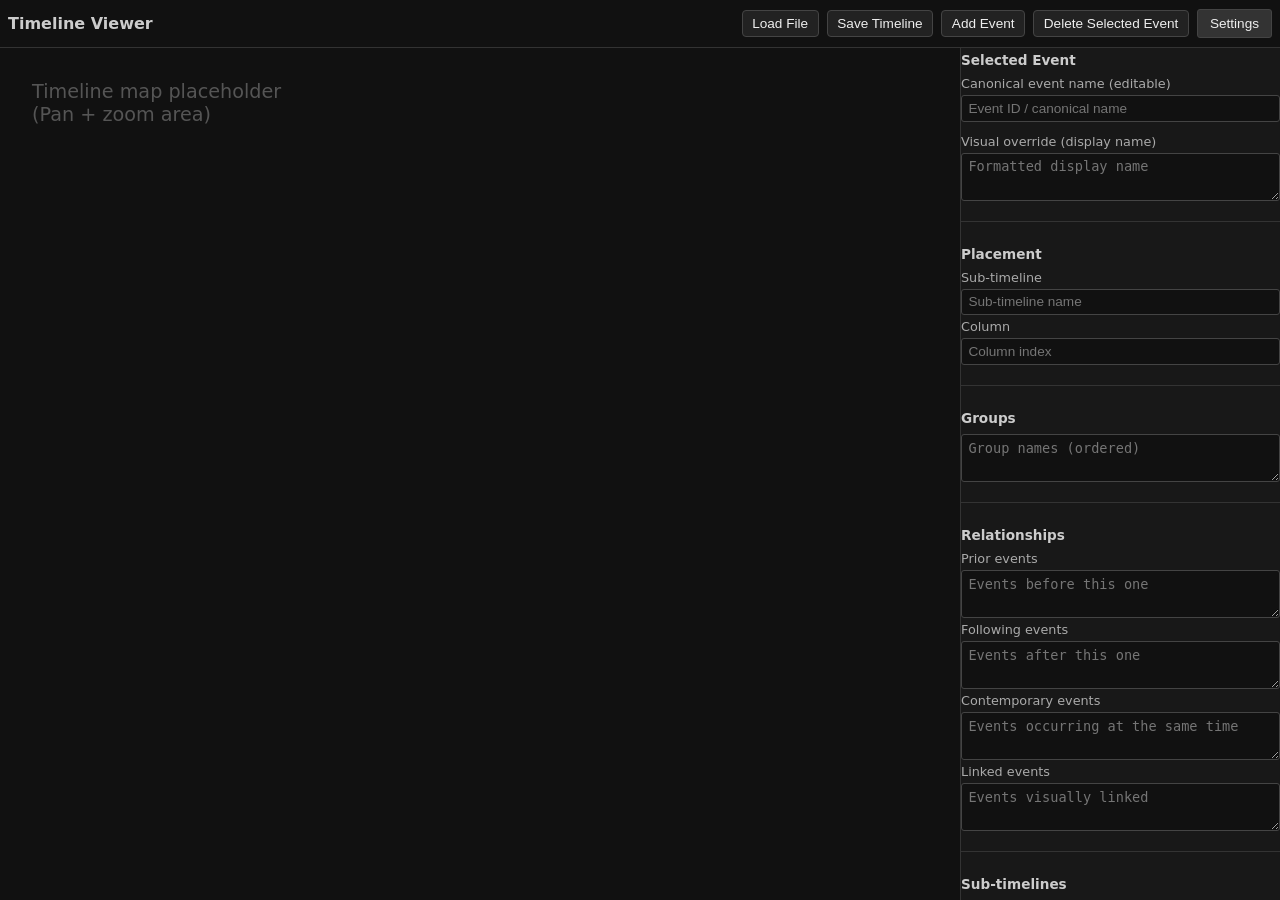
==== index.html @ b58b5a88 "Made top bar buttons scrollable" ====
<!DOCTYPE html>
<html lang="en">
<head>
  <meta charset="UTF-8">
  <title>Timeline Viewer – Minimal DOM Layout</title>
  <meta name="viewport" content="width=device-width, initial-scale=1">

  <style>
    /* ============================================================
       GLOBAL + RESET
       ============================================================ */

    * { box-sizing: border-box; }

    html, body {
      margin: 0;
      padding: 0;
      height: 100%;
      overflow: hidden; /* CRITICAL: body never scrolls */
      background: #111;
      color: #eee;
      font-family: system-ui, sans-serif;
    }

    /* ============================================================
       TOP MENU BAR
       ============================================================ */

    .timeline-top-bar {
      display: flex;
      align-items: center;
      justify-content: space-between;
      height: 48px;
      padding: 0 0.5rem;
      background: #111;
      border-bottom: 1px solid #333;
      color: #eee;
    }

    .timeline-top-bar-button {
      padding: 0.35rem 0.75rem;
      font-size: 0.85rem;
      border-radius: 3px;
      border: 1px solid #444;
      background: #333;
      color: #eee;
      cursor: pointer;
    }

    .timeline-top-bar-button:hover {
      background: #444;
    }
    
    .topbar-left {
      flex: 0 0 auto;
      font-weight: bold;
      padding-right: 0.5rem;
    }
    
    .topbar-scroll-buttons {
      flex: 1 1 auto;
      display: flex;
      overflow-x: auto;
      overflow-y: hidden;
      white-space: nowrap;
      gap: 0.5rem;
      padding: 0 0.5rem;
      scrollbar-width: none; /* Firefox */  
    }
    
    .topbar-scroll-buttons button:first-child {
      margin-left: auto;
    }
    
    .topbar-scroll-buttons::-webkit-scrollbar {
      display: none; /* Chrome/Safari */
    }
    
    .topbar-scroll-buttons button {
      flex: 0 0 auto;
      padding: 0.3rem 0.6rem;
      background: #222;
      border: 1px solid #444;
      color: #eee;
      border-radius: 4px;
    }
    
    .topbar-settings-button {
      flex: 0 0 auto;
      padding: 0.3rem 0.6rem;
      background: #222;
      border: 1px solid #444;
      color: #eee;
      border-radius: 4px;
    }

    /* ============================================================
       MAIN LAYOUT ROOT
       Desktop: timeline left, sidebar right
       Mobile: sidebar top, timeline bottom
       ============================================================ */

    main.timeline-layout-root {
      display: flex;
      flex-direction: row-reverse; /* row | row-reverse */
      height: calc(100vh - 48px); /* full height minus top bar */
      width: 100%;
      overflow: hidden; /* prevent body scroll */
    }

    /* ============================================================
       OVERLAY SIDEBAR (INSTANT SHOW/HIDE)
       ============================================================ */

    /* Sidebar floats above the map on the right */
    .timeline-event-editor-panel {
      position: absolute;
      top: 48px; /* height of top bar */
      right: 0;
      width: 320px;
      height: calc(100vh - 48px);
      background: #181818;
      border-left: 1px solid #333;
      overflow-y: auto;
      overflow-x: hidden;
      transform: translateX(0); /* visible */
      z-index: 10;
    }
    
    /* Hidden state (desktop) */
    body.sidebar-hidden .timeline-event-editor-panel {
      transform: translateX(100%); /* instantly off-screen */
    }
    
    /* Timeline map becomes full-screen behind the sidebar */
    .timeline-visual-viewport {
      position: absolute;
      top: 48px;
      left: 0;
      right: 0;
      bottom: 0;
      overflow: auto;
      z-index: 1;
    }
    
    /* ============================================================
       SIDEBAR LEFT/RIGHT TOGGLE
       ============================================================ */

    body.sidebar-left .timeline-event-editor-panel {
      right: auto;
      left: 0;
      border-left: none;
      border-right: 1px solid #333;
    }

    /* ============================================================
       TIMELINE VIEWPORT
       ============================================================ */

    .timeline-visual-viewport-placeholder {
      position: absolute;
      inset: 0;
      display: flex;
      align-items: center;
      justify-content: center;
      color: #555;
      text-align: center;
      padding: 1rem;
    }

    /* ============================================================
       FORM ELEMENTS
       ============================================================ */

    form.timeline-event-editor-form {
      display: flex;
      flex-direction: column;
      gap: 0.75rem;
    }

    .timeline-field-group {
      display: flex;
      flex-direction: column;
      gap: 0.25rem;
    }

    .timeline-field-label {
      font-size: 0.8rem;
      color: #aaa;
    }

    .timeline-text-input,
    .timeline-select-input,
    .timeline-multiline-input {
      width: 100%;
      padding: 0.3rem 0.4rem;
      font-size: 0.85rem;
      border-radius: 3px;
      border: 1px solid #444;
      background: #111;
      color: #eee;
    }

    .timeline-multiline-input {
      min-height: 3rem;
      resize: vertical;
    }

    .timeline-scroll-list {
      min-height: 5rem;
    }

    .timeline-small-helper-text {
      font-size: 0.7rem;
      color: #777;
    }

    .timeline-section-title {
      font-size: 0.85rem;
      font-weight: 600;
      color: #ccc;
      margin: 0.25rem 0;
    }

    .timeline-horizontal-divider {
      border: none;
      border-top: 1px solid #333;
      margin: 0.5rem 0;
    }

    /* ============================================================
       RESPONSIVE MODE (MOBILE / NARROW)
       Sidebar becomes top panel, fixed height
       Timeline always visible at bottom
       ============================================================ */

    @media (max-width: 900px), (max-aspect-ratio: 3/4) {
    
      /* Sidebar floats above the map, full width */
      .timeline-event-editor-panel {
        top: 48px;
        left: 0;
        right: 0;
        width: 100%;
        height: 45%;
        border-left: none;
        border-bottom: 1px solid #333;
        transform: translateY(0); /* visible */
      }
    
      /* Hidden state (mobile) */
      body.sidebar-hidden .timeline-event-editor-panel {
        transform: translateY(-100%); /* instantly off-screen upward */
      }
    
      /* Timeline map fills the entire screen below the top bar */
      .timeline-visual-viewport {
        top: 48px;
        left: 0;
        right: 0;
        bottom: 0;
      }
    }
    
    /* ============================================================
       SETTINGS PANEL (OVERLAY)
       ============================================================ */

    .settings-panel {
      position: absolute;
      top: 50%;
      left: 50%;
      width: 300px;
      max-width: 90vw;
      background: #222;
      border: 1px solid #333;
      padding: 1rem;
      color: #eee;
      transform: translate(-50%, -50%) scale(0.95);
      opacity: 0;
      pointer-events: none;
      z-index: 20;
    }
    
    /* When open */
    body.settings-open .settings-panel {
      opacity: 1;
      pointer-events: auto;
      transform: translate(-50%, -50%) scale(1);
    }
    
    .settings-title {
      margin-top: 0;
      font-size: 1.1rem;
      color: #ccc;
    }
    
    .settings-label {
      display: block;
      margin: 1rem 0;
      font-size: 0.9rem;
    }
    
    .settings-close-button {
      margin-top: 1rem;
      padding: 0.4rem 0.8rem;
      background: #333;
      border: 1px solid #444;
      color: #eee;
      cursor: pointer;
    }
    
    /* Optional backdrop */
    .settings-backdrop {
      position: absolute;
      inset: 48px 0 0 0;
      background: rgba(0,0,0,0.4);
      opacity: 0;
      pointer-events: none;
      z-index: 15;
    }

    body.settings-open .settings-backdrop {
      opacity: 1;
      pointer-events: auto;
    }

    /* ============================================================
       Scrollbar styling for WebKit browsers
       ============================================================ */
    
    *::-webkit-scrollbar {
      width: 10px;
      height: 10px;
    }
    
    *::-webkit-scrollbar-track {
      background: #111;       /* track background */
    }
    
    *::-webkit-scrollbar-thumb {
      background: #444;       /* draggable part */
      border-radius: 5px;
    }
    
    *::-webkit-scrollbar-thumb:hover {
      background: #666;
    }
    
    /* ============================================================
       Scrollbar styling for Firefox
       ============================================================ */
    
    * {
      scrollbar-width: thin;          /* auto | thin | none */
      scrollbar-color: #444 #111;     /* thumb | track */
    }

  </style>
</head>

<body>

  <!-- ============================================================
       TOP MENU BAR
       ============================================================ -->
  <header class="timeline-top-bar">
  
    <div class="topbar-left">
      <h1 style="margin:0; font-size:1rem; color:#ccc;">Timeline Viewer</h1>
    </div>
    
    <div class="topbar-scroll-buttons">
      <button class="timeline-top-bar-button" id="timeline-button-load-file">Load File</button>
      <button class="timeline-top-bar-button" id="timeline-button-save-file">Save Timeline</button>
      <button class="timeline-top-bar-button" id="timeline-button-add-event">Add Event</button>
      <button class="timeline-top-bar-button" id="timeline-button-delete-selected-event">Delete Selected Event</button>
    </div>
    
    <button class="timeline-top-bar-button" id="timeline-button-open-settings">Settings</button>
    
  </header>

  <!-- ============================================================
       MAIN LAYOUT ROOT
       ============================================================ -->
  <main class="timeline-layout-root">

    <!-- ============================================================
         SIDEBAR PANEL (RIGHT SIDE BY DEFAULT)
         ============================================================ -->
    <section class="timeline-event-editor-panel">

      <form class="timeline-event-editor-form" autocomplete="off">

        <!-- Selected Event -->
        <div class="timeline-field-group">
          <div class="timeline-section-title">Selected Event</div>

          <label class="timeline-field-label" for="timeline-selected-event-name-input">
            Canonical event name (editable)
          </label>
          <input id="timeline-selected-event-name-input"
                 class="timeline-text-input"
                 type="text"
                 placeholder="Event ID / canonical name">
        </div>

        <div class="timeline-field-group">
          <label class="timeline-field-label" for="timeline-selected-event-visual-override-input">
            Visual override (display name)
          </label>
          <textarea id="timeline-selected-event-visual-override-input"
                    class="timeline-multiline-input"
                    placeholder="Formatted display name"></textarea>
        </div>

        <hr class="timeline-horizontal-divider">

        <!-- Placement -->
        <div class="timeline-field-group">
          <div class="timeline-section-title">Placement</div>

          <label class="timeline-field-label" for="timeline-selected-event-sub-timeline-input">
            Sub-timeline
          </label>
          <input id="timeline-selected-event-sub-timeline-input"
                 class="timeline-text-input"
                 type="text"
                 placeholder="Sub-timeline name">

          <label class="timeline-field-label" for="timeline-selected-event-column-input">
            Column
          </label>
          <input id="timeline-selected-event-column-input"
                 class="timeline-text-input"
                 type="text"
                 placeholder="Column index">
        </div>

        <hr class="timeline-horizontal-divider">

        <!-- Groups -->
        <div class="timeline-field-group">
          <div class="timeline-section-title">Groups</div>
          <textarea id="timeline-selected-event-groups-input"
                    class="timeline-multiline-input"
                    placeholder="Group names (ordered)"></textarea>
        </div>

        <hr class="timeline-horizontal-divider">

        <!-- Relationships -->
        <div class="timeline-field-group">
          <div class="timeline-section-title">Relationships</div>

          <label class="timeline-field-label">Prior events</label>
          <textarea class="timeline-multiline-input"
                    placeholder="Events before this one"></textarea>

          <label class="timeline-field-label">Following events</label>
          <textarea class="timeline-multiline-input"
                    placeholder="Events after this one"></textarea>

          <label class="timeline-field-label">Contemporary events</label>
          <textarea class="timeline-multiline-input"
                    placeholder="Events occurring at the same time"></textarea>

          <label class="timeline-field-label">Linked events</label>
          <textarea class="timeline-multiline-input"
                    placeholder="Events visually linked"></textarea>
        </div>

        <hr class="timeline-horizontal-divider">

        <!-- Sub-timeline list -->
        <div class="timeline-field-group">
          <div class="timeline-section-title">Sub-timelines</div>
          <select class="timeline-select-input timeline-scroll-list" size="6">
            <option value="__all__">All sub-timelines</option>
            <option>Example Sub-timeline 1</option>
            <option>Example Sub-timeline 2</option>
          </select>
        </div>

        <hr class="timeline-horizontal-divider">

        <!-- Event list -->
        <div class="timeline-field-group">
          <div class="timeline-section-title">Events</div>
          <select class="timeline-select-input timeline-scroll-list" size="10">
            <option>Example Event 1</option>
            <option>Example Event 2</option>
            <option>Example Event 3</option>
          </select>
        </div>

      </form>
    </section>

    <!-- ============================================================
         TIMELINE VIEWPORT
         ============================================================ -->
    
    <section class="timeline-visual-viewport">
      <div id="timeline-panzoom-container" style="position: absolute; transform-origin: 0 0;">
        <div style="color:#555; padding:2rem; font-size:1.2rem;">
          Timeline map placeholder<br>
          (Pan + zoom area)
        </div>
      </div>
    </section>

  </main>
  
  <!-- ============================================================
     SETTINGS PANEL (OVERLAY)
     ============================================================ -->
  <div id="settings-panel" class="settings-panel">
    <h2 class="settings-title">Settings</h2>

    <label class="settings-label">
      <input type="checkbox" id="setting-sidebar-left">
      Sidebar on left side
    </label>

    <button id="settings-close-button" class="settings-close-button">
      Close Settings
    </button>
  </div>
  
  <div id="settings-backdrop" class="settings-backdrop"></div>
  
  <script> // UI Controls
    document.addEventListener("DOMContentLoaded", () => {
    
      // Buttons
      const settingsButton = document.getElementById("timeline-button-open-settings");
      const settingsPanel = document.getElementById("settings-panel");
      const settingsBackdrop = document.getElementById("settings-backdrop");
      const settingsClose = document.getElementById("settings-close-button");
      
      const sidebarLeftCheckbox = document.getElementById("setting-sidebar-left");
      
      // === SETTINGS PANEL OPEN/CLOSE ===
      
      settingsButton.addEventListener("click", () => {
        document.body.classList.add("settings-open");
      });
      
      settingsClose.addEventListener("click", () => {
        document.body.classList.remove("settings-open");
      });
      
      settingsBackdrop.addEventListener("click", () => {
        document.body.classList.remove("settings-open");
      });
      
      // === SIDEBAR LEFT/RIGHT SETTING ===
      
      sidebarLeftCheckbox.addEventListener("change", () => {
        if (sidebarLeftCheckbox.checked) {
          document.body.classList.add("sidebar-left");
        } else {
          document.body.classList.remove("sidebar-left");
        }
      });
      
      // === SIDEBAR SHOW/HIDE ===
      // You will later call these from your timeline logic:
      window.showSidebar = () => document.body.classList.remove("sidebar-hidden");
      window.hideSidebar = () => document.body.classList.add("sidebar-hidden");

    });
    
    // Make top bar scroll horizontally
    const scrollArea = document.querySelector('.topbar-scroll-buttons');
    
    scrollArea.addEventListener('wheel', (e) => {
      if (e.deltaY !== 0) {
        e.preventDefault();
        scrollArea.scrollLeft += e.deltaY;
      }
    }, { passive: false });
  </script>
  
  <script> // Pan and Zoom
  document.addEventListener("DOMContentLoaded", () => {

    const viewport = document.querySelector(".timeline-visual-viewport");
    const content = document.getElementById("timeline-panzoom-container");
  
    // Current transform state
    let scale = 1;
    let originX = 0;
    let originY = 0;
  
    // Drag state
    let isDragging = false;
    let lastX = 0;
    let lastY = 0;
  
    // Apply transform
    function updateTransform() {
      content.style.transform =
        `translate(${originX}px, ${originY}px) scale(${scale})`;
    }
  
    // === DESKTOP DRAG PAN ===
    viewport.addEventListener("mousedown", (e) => {
      isDragging = true;
      lastX = e.clientX;
      lastY = e.clientY;
    });
  
    window.addEventListener("mousemove", (e) => {
      if (!isDragging) return;
      const dx = e.clientX - lastX;
      const dy = e.clientY - lastY;
      originX += dx;
      originY += dy;
      lastX = e.clientX;
      lastY = e.clientY;
      updateTransform();
    });
  
    window.addEventListener("mouseup", () => {
      isDragging = false;
    });
  
    // === DESKTOP WHEEL ZOOM ===
    viewport.addEventListener("wheel", (e) => {
      e.preventDefault();
  
      const zoomFactor = 1.1;
      const mouseX = e.clientX - viewport.getBoundingClientRect().left;
      const mouseY = e.clientY - viewport.getBoundingClientRect().top;
  
      const oldScale = scale;
      scale *= e.deltaY < 0 ? zoomFactor : 1 / zoomFactor;
  
      // Keep zoom centered on cursor
      originX = mouseX - (mouseX - originX) * (scale / oldScale);
      originY = mouseY - (mouseY - originY) * (scale / oldScale);
  
      updateTransform();
    }, { passive: false });
  
    // === MOBILE TOUCH PAN + PINCH ZOOM ===
    let touchMode = false;
    let lastTouchDist = 0;
  
    function getTouchDist(touches) {
      const dx = touches[0].clientX - touches[1].clientX;
      const dy = touches[0].clientY - touches[1].clientY;
      return Math.sqrt(dx*dx + dy*dy);
    }
  
    viewport.addEventListener("touchstart", (e) => {
      if (e.touches.length === 1) {
        // Single finger drag
        touchMode = "drag";
        lastX = e.touches[0].clientX;
        lastY = e.touches[0].clientY;
      } else if (e.touches.length === 2) {
        // Pinch zoom
        touchMode = "pinch";
        lastTouchDist = getTouchDist(e.touches);
      }
    });
  
    viewport.addEventListener("touchmove", (e) => {
      e.preventDefault();
  
      if (touchMode === "drag" && e.touches.length === 1) {
        const dx = e.touches[0].clientX - lastX;
        const dy = e.touches[0].clientY - lastY;
        originX += dx;
        originY += dy;
        lastX = e.touches[0].clientX;
        lastY = e.touches[0].clientY;
        updateTransform();
      }
  
      if (touchMode === "pinch" && e.touches.length === 2) {
        const newDist = getTouchDist(e.touches);
        const zoomFactor = newDist / lastTouchDist;
        lastTouchDist = newDist;
  
        const oldScale = scale;
        scale *= zoomFactor;
  
        // Zoom around midpoint
        const rect = viewport.getBoundingClientRect();
        const midX = (e.touches[0].clientX + e.touches[1].clientX) / 2 - rect.left;
        const midY = (e.touches[0].clientY + e.touches[1].clientY) / 2 - rect.top;
  
        originX = midX - (midX - originX) * (scale / oldScale);
        originY = midY - (midY - originY) * (scale / oldScale);
  
        updateTransform();
      }
    }, { passive: false });
  
    viewport.addEventListener("touchend", () => {
      touchMode = false;
    });
  
  });
</script>


</body>
</html>
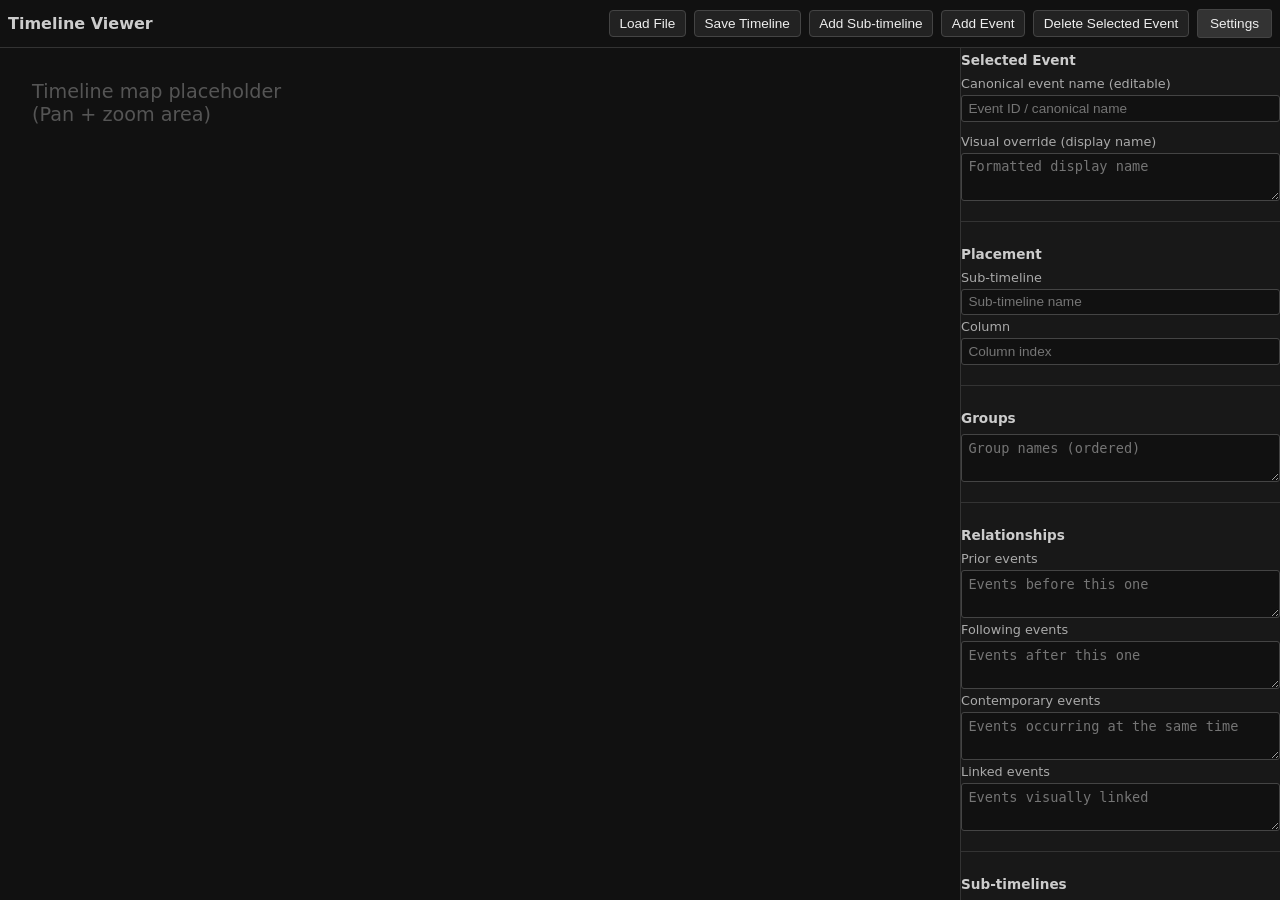
==== commit e11e506e: "Added multiple features - Saving and loading files - adding subtimelines - renaming subtimelines" ====
--- a/index.html
+++ b/index.html
@@ -374,6 +374,8 @@
     <div class="topbar-scroll-buttons">
       <button class="timeline-top-bar-button" id="timeline-button-load-file">Load File</button>
       <button class="timeline-top-bar-button" id="timeline-button-save-file">Save Timeline</button>
+      <button id="timeline-button-add-subtimeline" class="timeline-top-bar-button">Add Sub-timeline
+      </button>
       <button class="timeline-top-bar-button" id="timeline-button-add-event">Add Event</button>
       <button class="timeline-top-bar-button" id="timeline-button-delete-selected-event">Delete Selected Event</button>
     </div>
@@ -477,11 +479,12 @@
         <!-- Sub-timeline list -->
         <div class="timeline-field-group">
           <div class="timeline-section-title">Sub-timelines</div>
-          <select class="timeline-select-input timeline-scroll-list" size="6">
+          <select id="subtimeline-select" class="timeline-select-input timeline-scroll-list" size="6">
             <option value="__all__">All sub-timelines</option>
             <option>Example Sub-timeline 1</option>
             <option>Example Sub-timeline 2</option>
           </select>
+          <input id="subtimeline-rename-input" class="timeline-select-input" style="display:none;">
         </div>
 
         <hr class="timeline-horizontal-divider">
@@ -710,6 +713,219 @@
   });
 </script>
 
+  <script> // Timeine Logic
+    
+    // Saving and loading the json
+    
+    let timelineData = null;
+    
+    document.getElementById("timeline-button-load-file").addEventListener("click", handleLoadTimeline);
+
+    document.getElementById("timeline-button-save-file").addEventListener("click", handleSaveTimeline);
+    
+    function handleLoadTimeline() {
+      const input = document.createElement("input");
+      input.type = "file";
+      input.accept = ".json,application/json";
+      
+      input.onchange = async (event) => {
+        const file = event.target.files[0];
+        if (!file) return;
+        
+        const text = await file.text();
+        
+        try {
+          timelineData = JSON.parse(text);
+          populateSubtimelineList();
+          
+          console.log("Loaded timeline:", timelineData);
+          
+          // renderTimeline(timelineData);
+        } catch (err) {
+          alert("Invalid JSON file.");
+          console.error(err);
+        }
+      };
+      
+      input.click();
+    }
+
+    function handleSaveTimeline() {
+      if (!timelineData) {
+        alert("No timeline loaded.");
+        return;
+      }
+      
+      const json = JSON.stringify(timelineData, null, 2);
+      const blob = new Blob([json], { type: "application/json" });
+      const url = URL.createObjectURL(blob);
+      
+      const a = document.createElement("a");
+      a.href = url;
+      a.download = "timeline.json";
+      a.click();
+      
+      URL.revokeObjectURL(url);
+    }
+    
+    // Handle Subtimelines
+    
+    // Detect double click on <select>
+    const select = document.getElementById("subtimeline-select");
+    const renameInput = document.getElementById("subtimeline-rename-input");
+    
+    select.addEventListener("dblclick", () => {
+      const name = select.value;
+      if (!name) return;
+      
+      // Show input
+      renameInput.value = name;
+      renameInput.style.display = "block";
+      select.style.display = "none";
+      
+      renameInput.focus();
+      renameInput.select();
+    });
+    
+    // Handle rename confirmation
+    renameInput.addEventListener("blur", commitRename);
+    renameInput.addEventListener("keydown", (e) => {
+      if (e.key === "Enter") commitRename();
+    });
+    
+    function commitRename() {
+      const oldName = select.value;
+      const newName = renameInput.value.trim();
+      
+      if (newName && newName !== oldName) {
+        renameSubtimeline(timelineData, oldName, newName);
+      }
+      
+      // Restore UI
+      renameInput.style.display = "none";
+      select.style.display = "block";
+      
+      // Rebuild list
+      populateSubtimelineList();
+      
+      // Re-render timeline
+      refreshTimeline();
+    }
+    
+    // Recursively rename the subtimeline in the json
+    function renameSubtimeline(node, oldName, newName) {
+      if (!node || !node.subTimelines) return false;
+      
+      if (node.subTimelines[oldName]) {
+        node.subTimelines[newName] = node.subTimelines[oldName];
+        delete node.subTimelines[oldName];
+        return true;
+      }
+      
+      for (const child of Object.values(node.subTimelines)) {
+        if (renameSubtimeline(child, oldName, newName)) return true;
+      }
+      
+      return false;
+    }
+    
+    // Refresh the timeline logic
+    function refreshTimeline() {
+      // Rebuild UI lists
+      populateSubtimelineList();
+      
+      // Re-render the timeline
+      renderTimeline(timelineData);
+    }
+
+    
+    function collectSubtimelineNames(node, list) {
+      if (!node || !node.subTimelines) return;
+      
+      for (const name of Object.keys(node.subTimelines)) {
+        list.push(name);
+        collectSubtimelineNames(node.subTimelines[name], list);
+      }
+    }
+    
+    function populateSubtimelineList() {
+      const select = document.getElementById("subtimeline-select");
+      select.innerHTML = "";
+      
+      // Add a blank option to allow deselection
+      const blank = document.createElement("option");
+      blank.value = "";
+      blank.textContent = "(none)";
+      select.appendChild(blank);
+      
+      // Recursively collect names
+      const names = [];
+      collectSubtimelineNames(timelineData, names);
+      
+      // Add each discovered sub-timeline
+      for (const name of names) {
+        const opt = document.createElement("option");
+        opt.value = name;
+        opt.textContent = name;
+        select.appendChild(opt);
+      }
+      
+      // Default selection
+      select.value = "";
+    }
+    
+    // Add new subtimeline
+    
+    // Add Subtimeline Event Listener
+    document.getElementById("timeline-button-add-subtimeline").addEventListener("click", handleAddSubtimeline);
+    
+    function handleAddSubtimeline() {
+      const select = document.getElementById("subtimeline-select");
+      const parentName = select.value;
+      
+      // If nothing is selected, treat this as adding to the root
+      const isRoot = !parentName;
+
+      
+      const newName = prompt("Enter a name for the new sub-timeline:");
+      if (!newName || !newName.trim()) return;
+      
+      // Insert into JSON
+      if (isRoot) {
+        // Add directly under the root
+        timelineData.subTimelines[newName.trim()] = {
+          events: [],
+          subTimelines: {}
+        };
+      } else {
+        // Add under the selected parent
+        addSubtimeline(timelineData, parentName, newName.trim());
+      }
+      
+      // Refresh UI
+      populateSubtimelineList();
+      renderTimeline(timelineData);
+    }
+    
+    function addSubtimeline(node, targetName, newName) {
+      if (!node || !node.subTimelines) return false;
+      
+      if (node.subTimelines[targetName]) {
+        node.subTimelines[targetName].subTimelines[newName] = {
+          events: [],
+          subTimelines: {}
+        };
+        return true;
+      }
+      
+      for (const child of Object.values(node.subTimelines)) {
+        if (addSubtimeline(child, targetName, newName)) return true;
+      }
+      
+      return false;
+    }
+
+  </script>
 
 </body>
 </html>
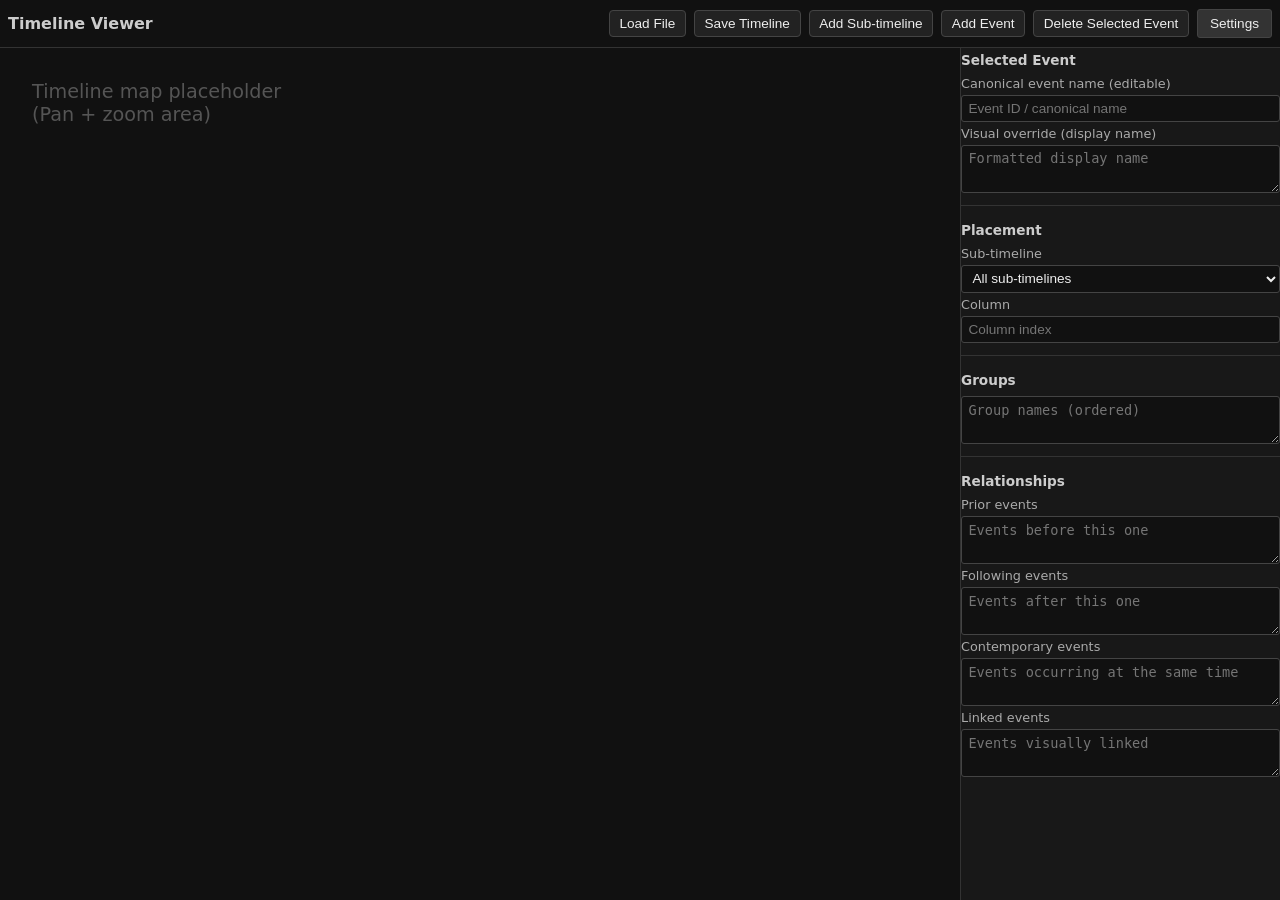
==== commit 11b5438b: "Renamed a CSS class and moved/removed some elements around on the sidebar" ====
--- a/index.html
+++ b/index.html
@@ -4,360 +4,11 @@
   <meta charset="UTF-8">
   <title>Timeline Viewer – Minimal DOM Layout</title>
   <meta name="viewport" content="width=device-width, initial-scale=1">
-
-  <style>
-    /* ============================================================
-       GLOBAL + RESET
-       ============================================================ */
-
-    * { box-sizing: border-box; }
-
-    html, body {
-      margin: 0;
-      padding: 0;
-      height: 100%;
-      overflow: hidden; /* CRITICAL: body never scrolls */
-      background: #111;
-      color: #eee;
-      font-family: system-ui, sans-serif;
-    }
-
-    /* ============================================================
-       TOP MENU BAR
-       ============================================================ */
-
-    .timeline-top-bar {
-      display: flex;
-      align-items: center;
-      justify-content: space-between;
-      height: 48px;
-      padding: 0 0.5rem;
-      background: #111;
-      border-bottom: 1px solid #333;
-      color: #eee;
-    }
-
-    .timeline-top-bar-button {
-      padding: 0.35rem 0.75rem;
-      font-size: 0.85rem;
-      border-radius: 3px;
-      border: 1px solid #444;
-      background: #333;
-      color: #eee;
-      cursor: pointer;
-    }
-
-    .timeline-top-bar-button:hover {
-      background: #444;
-    }
-    
-    .topbar-left {
-      flex: 0 0 auto;
-      font-weight: bold;
-      padding-right: 0.5rem;
-    }
-    
-    .topbar-scroll-buttons {
-      flex: 1 1 auto;
-      display: flex;
-      overflow-x: auto;
-      overflow-y: hidden;
-      white-space: nowrap;
-      gap: 0.5rem;
-      padding: 0 0.5rem;
-      scrollbar-width: none; /* Firefox */  
-    }
-    
-    .topbar-scroll-buttons button:first-child {
-      margin-left: auto;
-    }
-    
-    .topbar-scroll-buttons::-webkit-scrollbar {
-      display: none; /* Chrome/Safari */
-    }
-    
-    .topbar-scroll-buttons button {
-      flex: 0 0 auto;
-      padding: 0.3rem 0.6rem;
-      background: #222;
-      border: 1px solid #444;
-      color: #eee;
-      border-radius: 4px;
-    }
-    
-    .topbar-settings-button {
-      flex: 0 0 auto;
-      padding: 0.3rem 0.6rem;
-      background: #222;
-      border: 1px solid #444;
-      color: #eee;
-      border-radius: 4px;
-    }
-
-    /* ============================================================
-       MAIN LAYOUT ROOT
-       Desktop: timeline left, sidebar right
-       Mobile: sidebar top, timeline bottom
-       ============================================================ */
-
-    main.timeline-layout-root {
-      display: flex;
-      flex-direction: row-reverse; /* row | row-reverse */
-      height: calc(100vh - 48px); /* full height minus top bar */
-      width: 100%;
-      overflow: hidden; /* prevent body scroll */
-    }
-
-    /* ============================================================
-       OVERLAY SIDEBAR (INSTANT SHOW/HIDE)
-       ============================================================ */
-
-    /* Sidebar floats above the map on the right */
-    .timeline-event-editor-panel {
-      position: absolute;
-      top: 48px; /* height of top bar */
-      right: 0;
-      width: 320px;
-      height: calc(100vh - 48px);
-      background: #181818;
-      border-left: 1px solid #333;
-      overflow-y: auto;
-      overflow-x: hidden;
-      transform: translateX(0); /* visible */
-      z-index: 10;
-    }
-    
-    /* Hidden state (desktop) */
-    body.sidebar-hidden .timeline-event-editor-panel {
-      transform: translateX(100%); /* instantly off-screen */
-    }
-    
-    /* Timeline map becomes full-screen behind the sidebar */
-    .timeline-visual-viewport {
-      position: absolute;
-      top: 48px;
-      left: 0;
-      right: 0;
-      bottom: 0;
-      overflow: auto;
-      z-index: 1;
-    }
-    
-    /* ============================================================
-       SIDEBAR LEFT/RIGHT TOGGLE
-       ============================================================ */
-
-    body.sidebar-left .timeline-event-editor-panel {
-      right: auto;
-      left: 0;
-      border-left: none;
-      border-right: 1px solid #333;
-    }
-
-    /* ============================================================
-       TIMELINE VIEWPORT
-       ============================================================ */
-
-    .timeline-visual-viewport-placeholder {
-      position: absolute;
-      inset: 0;
-      display: flex;
-      align-items: center;
-      justify-content: center;
-      color: #555;
-      text-align: center;
-      padding: 1rem;
-    }
-
-    /* ============================================================
-       FORM ELEMENTS
-       ============================================================ */
-
-    form.timeline-event-editor-form {
-      display: flex;
-      flex-direction: column;
-      gap: 0.75rem;
-    }
-
-    .timeline-field-group {
-      display: flex;
-      flex-direction: column;
-      gap: 0.25rem;
-    }
-
-    .timeline-field-label {
-      font-size: 0.8rem;
-      color: #aaa;
-    }
-
-    .timeline-text-input,
-    .timeline-select-input,
-    .timeline-multiline-input {
-      width: 100%;
-      padding: 0.3rem 0.4rem;
-      font-size: 0.85rem;
-      border-radius: 3px;
-      border: 1px solid #444;
-      background: #111;
-      color: #eee;
-    }
-
-    .timeline-multiline-input {
-      min-height: 3rem;
-      resize: vertical;
-    }
-
-    .timeline-scroll-list {
-      min-height: 5rem;
-    }
-
-    .timeline-small-helper-text {
-      font-size: 0.7rem;
-      color: #777;
-    }
-
-    .timeline-section-title {
-      font-size: 0.85rem;
-      font-weight: 600;
-      color: #ccc;
-      margin: 0.25rem 0;
-    }
-
-    .timeline-horizontal-divider {
-      border: none;
-      border-top: 1px solid #333;
-      margin: 0.5rem 0;
-    }
-
-    /* ============================================================
-       RESPONSIVE MODE (MOBILE / NARROW)
-       Sidebar becomes top panel, fixed height
-       Timeline always visible at bottom
-       ============================================================ */
-
-    @media (max-width: 900px), (max-aspect-ratio: 3/4) {
-    
-      /* Sidebar floats above the map, full width */
-      .timeline-event-editor-panel {
-        top: 48px;
-        left: 0;
-        right: 0;
-        width: 100%;
-        height: 45%;
-        border-left: none;
-        border-bottom: 1px solid #333;
-        transform: translateY(0); /* visible */
-      }
-    
-      /* Hidden state (mobile) */
-      body.sidebar-hidden .timeline-event-editor-panel {
-        transform: translateY(-100%); /* instantly off-screen upward */
-      }
-    
-      /* Timeline map fills the entire screen below the top bar */
-      .timeline-visual-viewport {
-        top: 48px;
-        left: 0;
-        right: 0;
-        bottom: 0;
-      }
-    }
-    
-    /* ============================================================
-       SETTINGS PANEL (OVERLAY)
-       ============================================================ */
-
-    .settings-panel {
-      position: absolute;
-      top: 50%;
-      left: 50%;
-      width: 300px;
-      max-width: 90vw;
-      background: #222;
-      border: 1px solid #333;
-      padding: 1rem;
-      color: #eee;
-      transform: translate(-50%, -50%) scale(0.95);
-      opacity: 0;
-      pointer-events: none;
-      z-index: 20;
-    }
-    
-    /* When open */
-    body.settings-open .settings-panel {
-      opacity: 1;
-      pointer-events: auto;
-      transform: translate(-50%, -50%) scale(1);
-    }
-    
-    .settings-title {
-      margin-top: 0;
-      font-size: 1.1rem;
-      color: #ccc;
-    }
-    
-    .settings-label {
-      display: block;
-      margin: 1rem 0;
-      font-size: 0.9rem;
-    }
-    
-    .settings-close-button {
-      margin-top: 1rem;
-      padding: 0.4rem 0.8rem;
-      background: #333;
-      border: 1px solid #444;
-      color: #eee;
-      cursor: pointer;
-    }
-    
-    /* Optional backdrop */
-    .settings-backdrop {
-      position: absolute;
-      inset: 48px 0 0 0;
-      background: rgba(0,0,0,0.4);
-      opacity: 0;
-      pointer-events: none;
-      z-index: 15;
-    }
-
-    body.settings-open .settings-backdrop {
-      opacity: 1;
-      pointer-events: auto;
-    }
-
-    /* ============================================================
-       Scrollbar styling for WebKit browsers
-       ============================================================ */
-    
-    *::-webkit-scrollbar {
-      width: 10px;
-      height: 10px;
-    }
-    
-    *::-webkit-scrollbar-track {
-      background: #111;       /* track background */
-    }
-    
-    *::-webkit-scrollbar-thumb {
-      background: #444;       /* draggable part */
-      border-radius: 5px;
-    }
-    
-    *::-webkit-scrollbar-thumb:hover {
-      background: #666;
-    }
-    
-    /* ============================================================
-       Scrollbar styling for Firefox
-       ============================================================ */
-    
-    * {
-      scrollbar-width: thin;          /* auto | thin | none */
-      scrollbar-color: #444 #111;     /* thumb | track */
-    }
-
-  </style>
+  
+  <link rel="stylesheet" href="style.css">
+  <script src="userInterface.js" defer></script>
+  <script src="panAndZoom.js" defer></script>
+  <script src="timelineLogic.js" defer></script>
 </head>
 
 <body>
@@ -397,7 +48,7 @@
       <form class="timeline-event-editor-form" autocomplete="off">
 
         <!-- Selected Event -->
-        <div class="timeline-field-group">
+        <div class="sidebar-section">
           <div class="timeline-section-title">Selected Event</div>
 
           <label class="timeline-field-label" for="timeline-selected-event-name-input">
@@ -409,7 +60,7 @@
                  placeholder="Event ID / canonical name">
         </div>
 
-        <div class="timeline-field-group">
+        <div class="sidebar-section">
           <label class="timeline-field-label" for="timeline-selected-event-visual-override-input">
             Visual override (display name)
           </label>
@@ -421,16 +72,19 @@
         <hr class="timeline-horizontal-divider">
 
         <!-- Placement -->
-        <div class="timeline-field-group">
+        <div class="sidebar-section">
           <div class="timeline-section-title">Placement</div>
-
+          
+          <!-- Sub-timeline list -->
           <label class="timeline-field-label" for="timeline-selected-event-sub-timeline-input">
             Sub-timeline
           </label>
-          <input id="timeline-selected-event-sub-timeline-input"
-                 class="timeline-text-input"
-                 type="text"
-                 placeholder="Sub-timeline name">
+          <select id="subtimeline-select" class="timeline-select-input">
+            <option value="__all__">All sub-timelines</option>
+            <option>Example Sub-timeline 1</option>
+            <option>Example Sub-timeline 2</option>
+          </select>
+          <input id="subtimeline-rename-input" class="timeline-select-input" style="display:none;">
 
           <label class="timeline-field-label" for="timeline-selected-event-column-input">
             Column
@@ -444,7 +98,7 @@
         <hr class="timeline-horizontal-divider">
 
         <!-- Groups -->
-        <div class="timeline-field-group">
+        <div class="sidebar-section sidebar-mode-event">
           <div class="timeline-section-title">Groups</div>
           <textarea id="timeline-selected-event-groups-input"
                     class="timeline-multiline-input"
@@ -454,7 +108,7 @@
         <hr class="timeline-horizontal-divider">
 
         <!-- Relationships -->
-        <div class="timeline-field-group">
+        <div class="sidebar-section">
           <div class="timeline-section-title">Relationships</div>
 
           <label class="timeline-field-label">Prior events</label>
@@ -473,32 +127,6 @@
           <textarea class="timeline-multiline-input"
                     placeholder="Events visually linked"></textarea>
         </div>
-
-        <hr class="timeline-horizontal-divider">
-
-        <!-- Sub-timeline list -->
-        <div class="timeline-field-group">
-          <div class="timeline-section-title">Sub-timelines</div>
-          <select id="subtimeline-select" class="timeline-select-input timeline-scroll-list" size="6">
-            <option value="__all__">All sub-timelines</option>
-            <option>Example Sub-timeline 1</option>
-            <option>Example Sub-timeline 2</option>
-          </select>
-          <input id="subtimeline-rename-input" class="timeline-select-input" style="display:none;">
-        </div>
-
-        <hr class="timeline-horizontal-divider">
-
-        <!-- Event list -->
-        <div class="timeline-field-group">
-          <div class="timeline-section-title">Events</div>
-          <select class="timeline-select-input timeline-scroll-list" size="10">
-            <option>Example Event 1</option>
-            <option>Example Event 2</option>
-            <option>Example Event 3</option>
-          </select>
-        </div>
-
       </form>
     </section>
 
@@ -518,8 +146,8 @@
   </main>
   
   <!-- ============================================================
-     SETTINGS PANEL (OVERLAY)
-     ============================================================ -->
+       SETTINGS PANEL (OVERLAY)
+       ============================================================ -->
   <div id="settings-panel" class="settings-panel">
     <h2 class="settings-title">Settings</h2>
 
@@ -534,398 +162,5 @@
   </div>
   
   <div id="settings-backdrop" class="settings-backdrop"></div>
-  
-  <script> // UI Controls
-    document.addEventListener("DOMContentLoaded", () => {
-    
-      // Buttons
-      const settingsButton = document.getElementById("timeline-button-open-settings");
-      const settingsPanel = document.getElementById("settings-panel");
-      const settingsBackdrop = document.getElementById("settings-backdrop");
-      const settingsClose = document.getElementById("settings-close-button");
-      
-      const sidebarLeftCheckbox = document.getElementById("setting-sidebar-left");
-      
-      // === SETTINGS PANEL OPEN/CLOSE ===
-      
-      settingsButton.addEventListener("click", () => {
-        document.body.classList.add("settings-open");
-      });
-      
-      settingsClose.addEventListener("click", () => {
-        document.body.classList.remove("settings-open");
-      });
-      
-      settingsBackdrop.addEventListener("click", () => {
-        document.body.classList.remove("settings-open");
-      });
-      
-      // === SIDEBAR LEFT/RIGHT SETTING ===
-      
-      sidebarLeftCheckbox.addEventListener("change", () => {
-        if (sidebarLeftCheckbox.checked) {
-          document.body.classList.add("sidebar-left");
-        } else {
-          document.body.classList.remove("sidebar-left");
-        }
-      });
-      
-      // === SIDEBAR SHOW/HIDE ===
-      // You will later call these from your timeline logic:
-      window.showSidebar = () => document.body.classList.remove("sidebar-hidden");
-      window.hideSidebar = () => document.body.classList.add("sidebar-hidden");
-
-    });
-    
-    // Make top bar scroll horizontally
-    const scrollArea = document.querySelector('.topbar-scroll-buttons');
-    
-    scrollArea.addEventListener('wheel', (e) => {
-      if (e.deltaY !== 0) {
-        e.preventDefault();
-        scrollArea.scrollLeft += e.deltaY;
-      }
-    }, { passive: false });
-  </script>
-  
-  <script> // Pan and Zoom
-  document.addEventListener("DOMContentLoaded", () => {
-
-    const viewport = document.querySelector(".timeline-visual-viewport");
-    const content = document.getElementById("timeline-panzoom-container");
-  
-    // Current transform state
-    let scale = 1;
-    let originX = 0;
-    let originY = 0;
-  
-    // Drag state
-    let isDragging = false;
-    let lastX = 0;
-    let lastY = 0;
-  
-    // Apply transform
-    function updateTransform() {
-      content.style.transform =
-        `translate(${originX}px, ${originY}px) scale(${scale})`;
-    }
-  
-    // === DESKTOP DRAG PAN ===
-    viewport.addEventListener("mousedown", (e) => {
-      isDragging = true;
-      lastX = e.clientX;
-      lastY = e.clientY;
-    });
-  
-    window.addEventListener("mousemove", (e) => {
-      if (!isDragging) return;
-      const dx = e.clientX - lastX;
-      const dy = e.clientY - lastY;
-      originX += dx;
-      originY += dy;
-      lastX = e.clientX;
-      lastY = e.clientY;
-      updateTransform();
-    });
-  
-    window.addEventListener("mouseup", () => {
-      isDragging = false;
-    });
-  
-    // === DESKTOP WHEEL ZOOM ===
-    viewport.addEventListener("wheel", (e) => {
-      e.preventDefault();
-  
-      const zoomFactor = 1.1;
-      const mouseX = e.clientX - viewport.getBoundingClientRect().left;
-      const mouseY = e.clientY - viewport.getBoundingClientRect().top;
-  
-      const oldScale = scale;
-      scale *= e.deltaY < 0 ? zoomFactor : 1 / zoomFactor;
-  
-      // Keep zoom centered on cursor
-      originX = mouseX - (mouseX - originX) * (scale / oldScale);
-      originY = mouseY - (mouseY - originY) * (scale / oldScale);
-  
-      updateTransform();
-    }, { passive: false });
-  
-    // === MOBILE TOUCH PAN + PINCH ZOOM ===
-    let touchMode = false;
-    let lastTouchDist = 0;
-  
-    function getTouchDist(touches) {
-      const dx = touches[0].clientX - touches[1].clientX;
-      const dy = touches[0].clientY - touches[1].clientY;
-      return Math.sqrt(dx*dx + dy*dy);
-    }
-  
-    viewport.addEventListener("touchstart", (e) => {
-      if (e.touches.length === 1) {
-        // Single finger drag
-        touchMode = "drag";
-        lastX = e.touches[0].clientX;
-        lastY = e.touches[0].clientY;
-      } else if (e.touches.length === 2) {
-        // Pinch zoom
-        touchMode = "pinch";
-        lastTouchDist = getTouchDist(e.touches);
-      }
-    });
-  
-    viewport.addEventListener("touchmove", (e) => {
-      e.preventDefault();
-  
-      if (touchMode === "drag" && e.touches.length === 1) {
-        const dx = e.touches[0].clientX - lastX;
-        const dy = e.touches[0].clientY - lastY;
-        originX += dx;
-        originY += dy;
-        lastX = e.touches[0].clientX;
-        lastY = e.touches[0].clientY;
-        updateTransform();
-      }
-  
-      if (touchMode === "pinch" && e.touches.length === 2) {
-        const newDist = getTouchDist(e.touches);
-        const zoomFactor = newDist / lastTouchDist;
-        lastTouchDist = newDist;
-  
-        const oldScale = scale;
-        scale *= zoomFactor;
-  
-        // Zoom around midpoint
-        const rect = viewport.getBoundingClientRect();
-        const midX = (e.touches[0].clientX + e.touches[1].clientX) / 2 - rect.left;
-        const midY = (e.touches[0].clientY + e.touches[1].clientY) / 2 - rect.top;
-  
-        originX = midX - (midX - originX) * (scale / oldScale);
-        originY = midY - (midY - originY) * (scale / oldScale);
-  
-        updateTransform();
-      }
-    }, { passive: false });
-  
-    viewport.addEventListener("touchend", () => {
-      touchMode = false;
-    });
-  
-  });
-</script>
-
-  <script> // Timeine Logic
-    
-    // Saving and loading the json
-    
-    let timelineData = null;
-    
-    document.getElementById("timeline-button-load-file").addEventListener("click", handleLoadTimeline);
-
-    document.getElementById("timeline-button-save-file").addEventListener("click", handleSaveTimeline);
-    
-    function handleLoadTimeline() {
-      const input = document.createElement("input");
-      input.type = "file";
-      input.accept = ".json,application/json";
-      
-      input.onchange = async (event) => {
-        const file = event.target.files[0];
-        if (!file) return;
-        
-        const text = await file.text();
-        
-        try {
-          timelineData = JSON.parse(text);
-          populateSubtimelineList();
-          
-          console.log("Loaded timeline:", timelineData);
-          
-          // renderTimeline(timelineData);
-        } catch (err) {
-          alert("Invalid JSON file.");
-          console.error(err);
-        }
-      };
-      
-      input.click();
-    }
-
-    function handleSaveTimeline() {
-      if (!timelineData) {
-        alert("No timeline loaded.");
-        return;
-      }
-      
-      const json = JSON.stringify(timelineData, null, 2);
-      const blob = new Blob([json], { type: "application/json" });
-      const url = URL.createObjectURL(blob);
-      
-      const a = document.createElement("a");
-      a.href = url;
-      a.download = "timeline.json";
-      a.click();
-      
-      URL.revokeObjectURL(url);
-    }
-    
-    // Handle Subtimelines
-    
-    // Detect double click on <select>
-    const select = document.getElementById("subtimeline-select");
-    const renameInput = document.getElementById("subtimeline-rename-input");
-    
-    select.addEventListener("dblclick", () => {
-      const name = select.value;
-      if (!name) return;
-      
-      // Show input
-      renameInput.value = name;
-      renameInput.style.display = "block";
-      select.style.display = "none";
-      
-      renameInput.focus();
-      renameInput.select();
-    });
-    
-    // Handle rename confirmation
-    renameInput.addEventListener("blur", commitRename);
-    renameInput.addEventListener("keydown", (e) => {
-      if (e.key === "Enter") commitRename();
-    });
-    
-    function commitRename() {
-      const oldName = select.value;
-      const newName = renameInput.value.trim();
-      
-      if (newName && newName !== oldName) {
-        renameSubtimeline(timelineData, oldName, newName);
-      }
-      
-      // Restore UI
-      renameInput.style.display = "none";
-      select.style.display = "block";
-      
-      // Rebuild list
-      populateSubtimelineList();
-      
-      // Re-render timeline
-      refreshTimeline();
-    }
-    
-    // Recursively rename the subtimeline in the json
-    function renameSubtimeline(node, oldName, newName) {
-      if (!node || !node.subTimelines) return false;
-      
-      if (node.subTimelines[oldName]) {
-        node.subTimelines[newName] = node.subTimelines[oldName];
-        delete node.subTimelines[oldName];
-        return true;
-      }
-      
-      for (const child of Object.values(node.subTimelines)) {
-        if (renameSubtimeline(child, oldName, newName)) return true;
-      }
-      
-      return false;
-    }
-    
-    // Refresh the timeline logic
-    function refreshTimeline() {
-      // Rebuild UI lists
-      populateSubtimelineList();
-      
-      // Re-render the timeline
-      renderTimeline(timelineData);
-    }
-
-    
-    function collectSubtimelineNames(node, list) {
-      if (!node || !node.subTimelines) return;
-      
-      for (const name of Object.keys(node.subTimelines)) {
-        list.push(name);
-        collectSubtimelineNames(node.subTimelines[name], list);
-      }
-    }
-    
-    function populateSubtimelineList() {
-      const select = document.getElementById("subtimeline-select");
-      select.innerHTML = "";
-      
-      // Add a blank option to allow deselection
-      const blank = document.createElement("option");
-      blank.value = "";
-      blank.textContent = "(none)";
-      select.appendChild(blank);
-      
-      // Recursively collect names
-      const names = [];
-      collectSubtimelineNames(timelineData, names);
-      
-      // Add each discovered sub-timeline
-      for (const name of names) {
-        const opt = document.createElement("option");
-        opt.value = name;
-        opt.textContent = name;
-        select.appendChild(opt);
-      }
-      
-      // Default selection
-      select.value = "";
-    }
-    
-    // Add new subtimeline
-    
-    // Add Subtimeline Event Listener
-    document.getElementById("timeline-button-add-subtimeline").addEventListener("click", handleAddSubtimeline);
-    
-    function handleAddSubtimeline() {
-      const select = document.getElementById("subtimeline-select");
-      const parentName = select.value;
-      
-      // If nothing is selected, treat this as adding to the root
-      const isRoot = !parentName;
-
-      
-      const newName = prompt("Enter a name for the new sub-timeline:");
-      if (!newName || !newName.trim()) return;
-      
-      // Insert into JSON
-      if (isRoot) {
-        // Add directly under the root
-        timelineData.subTimelines[newName.trim()] = {
-          events: [],
-          subTimelines: {}
-        };
-      } else {
-        // Add under the selected parent
-        addSubtimeline(timelineData, parentName, newName.trim());
-      }
-      
-      // Refresh UI
-      populateSubtimelineList();
-      renderTimeline(timelineData);
-    }
-    
-    function addSubtimeline(node, targetName, newName) {
-      if (!node || !node.subTimelines) return false;
-      
-      if (node.subTimelines[targetName]) {
-        node.subTimelines[targetName].subTimelines[newName] = {
-          events: [],
-          subTimelines: {}
-        };
-        return true;
-      }
-      
-      for (const child of Object.values(node.subTimelines)) {
-        if (addSubtimeline(child, targetName, newName)) return true;
-      }
-      
-      return false;
-    }
-
-  </script>
-
 </body>
 </html>
--- a/style.css
+++ b/style.css
@@ -0,0 +1,366 @@
+/* ============================================================
+   GLOBAL + RESET
+   ============================================================ */
+
+* { box-sizing: border-box; }
+
+html, body {
+  margin: 0;
+  padding: 0;
+  height: 100%;
+  overflow: hidden; /* CRITICAL: body never scrolls */
+  background: #111;
+  color: #eee;
+  font-family: system-ui, sans-serif;
+}
+
+/* ============================================================
+   TOP MENU BAR
+   ============================================================ */
+
+.timeline-top-bar {
+  display: flex;
+  align-items: center;
+  justify-content: space-between;
+  height: 48px;
+  padding: 0 0.5rem;
+  background: #111;
+  border-bottom: 1px solid #333;
+  color: #eee;
+}
+
+.timeline-top-bar-button {
+  padding: 0.35rem 0.75rem;
+  font-size: 0.85rem;
+  border-radius: 3px;
+  border: 1px solid #444;
+  background: #333;
+  color: #eee;
+  cursor: pointer;
+}
+
+.timeline-top-bar-button:hover {
+  background: #444;
+}
+
+.topbar-left {
+  flex: 0 0 auto;
+  font-weight: bold;
+  padding-right: 0.5rem;
+}
+
+.topbar-scroll-buttons {
+  flex: 1 1 auto;
+  display: flex;
+  overflow-x: auto;
+  overflow-y: hidden;
+  white-space: nowrap;
+  gap: 0.5rem;
+  padding: 0 0.5rem;
+  scrollbar-width: none; /* Firefox */  
+}
+
+.topbar-scroll-buttons button:first-child {
+  margin-left: auto;
+}
+
+.topbar-scroll-buttons::-webkit-scrollbar {
+  display: none; /* Chrome/Safari */
+}
+
+.topbar-scroll-buttons button {
+  flex: 0 0 auto;
+  padding: 0.3rem 0.6rem;
+  background: #222;
+  border: 1px solid #444;
+  color: #eee;
+  border-radius: 4px;
+}
+
+.topbar-settings-button {
+  flex: 0 0 auto;
+  padding: 0.3rem 0.6rem;
+  background: #222;
+  border: 1px solid #444;
+  color: #eee;
+  border-radius: 4px;
+}
+
+/* ============================================================
+   MAIN LAYOUT ROOT
+   Desktop: timeline left, sidebar right
+   Mobile: sidebar top, timeline bottom
+   ============================================================ */
+
+main.timeline-layout-root {
+  display: flex;
+  flex-direction: row-reverse; /* row | row-reverse */
+  height: calc(100vh - 48px); /* full height minus top bar */
+  width: 100%;
+  overflow: hidden; /* prevent body scroll */
+}
+
+/* ============================================================
+   OVERLAY SIDEBAR (INSTANT SHOW/HIDE)
+   ============================================================ */
+
+/* Sidebar floats above the map on the right */
+.timeline-event-editor-panel {
+  position: absolute;
+  top: 48px; /* height of top bar */
+  right: 0;
+  width: 320px;
+  height: calc(100vh - 48px);
+  background: #181818;
+  border-left: 1px solid #333;
+  overflow-y: auto;
+  overflow-x: hidden;
+  transform: translateX(0); /* visible */
+  z-index: 10;
+}
+
+/* Hidden state (desktop) */
+body.sidebar-hidden .timeline-event-editor-panel {
+  transform: translateX(100%); /* instantly off-screen */
+}
+
+/* Timeline map becomes full-screen behind the sidebar */
+.timeline-visual-viewport {
+  position: absolute;
+  top: 48px;
+  left: 0;
+  right: 0;
+  bottom: 0;
+  overflow: auto;
+  z-index: 1;
+}
+
+/* ============================================================
+   SIDEBAR LEFT/RIGHT TOGGLE
+   ============================================================ */
+
+body.sidebar-left .timeline-event-editor-panel {
+  right: auto;
+  left: 0;
+  border-left: none;
+  border-right: 1px solid #333;
+}
+
+/* ============================================================
+   TIMELINE VIEWPORT
+   ============================================================ */
+
+.timeline-visual-viewport-placeholder {
+  position: absolute;
+  inset: 0;
+  display: flex;
+  align-items: center;
+  justify-content: center;
+  color: #555;
+  text-align: center;
+  padding: 1rem;
+}
+
+/* ============================================================
+   SIDEBAR FORM ELEMENTS
+   ============================================================ */
+
+form.timeline-event-editor-form {
+  display: flex;
+  flex-direction: column;
+  gap: 0.25rem;
+}
+
+.sidebar-section {
+  display: flex;
+  flex-direction: column;
+  gap: 0.25rem;
+}
+
+.timeline-field-label {
+  font-size: 0.8rem;
+  color: #aaa;
+}
+
+.timeline-text-input,
+.timeline-select-input,
+.timeline-multiline-input {
+  width: 100%;
+  padding: 0.3rem 0.4rem;
+  font-size: 0.85rem;
+  border-radius: 3px;
+  border: 1px solid #444;
+  background: #111;
+  color: #eee;
+}
+
+.timeline-multiline-input {
+  min-height: 3rem;
+  resize: vertical;
+}
+
+.timeline-small-helper-text {
+  font-size: 0.7rem;
+  color: #777;
+}
+
+.timeline-section-title {
+  font-size: 0.85rem;
+  font-weight: 600;
+  color: #ccc;
+  margin: 0.25rem 0;
+}
+
+.timeline-horizontal-divider {
+  border: none;
+  border-top: 1px solid #333;
+  margin: 0.5rem 0;
+}
+
+/* ============================================================
+   Sidebar Event/Subtimeline Switching
+   ============================================================ */
+
+/* Hide both by default */
+.sidebar-mode-event,
+.sidebar-mode-subtimeline {
+    /* display: none; */
+}
+
+/* When editing an event */
+body.event-selected .sidebar-mode-event {
+    display: block;
+}
+
+/* When editing a subtimeline */
+body.subtimeline-selected .sidebar-mode-subtimeline {
+    display: block;
+}
+
+/* ============================================================
+   RESPONSIVE MODE (MOBILE / NARROW)
+   Sidebar becomes top panel, fixed height
+   Timeline always visible at bottom
+   ============================================================ */
+
+@media (max-width: 900px), (max-aspect-ratio: 3/4) {
+
+  /* Sidebar floats above the map, full width */
+  .timeline-event-editor-panel {
+    top: 48px;
+    left: 0;
+    right: 0;
+    width: 100%;
+    height: 45%;
+    border-left: none;
+    border-bottom: 1px solid #333;
+    transform: translateY(0); /* visible */
+  }
+
+  /* Hidden state (mobile) */
+  body.sidebar-hidden .timeline-event-editor-panel {
+    transform: translateY(-100%); /* instantly off-screen upward */
+  }
+
+  /* Timeline map fills the entire screen below the top bar */
+  .timeline-visual-viewport {
+    top: 48px;
+    left: 0;
+    right: 0;
+    bottom: 0;
+  }
+}
+    
+/* ============================================================
+   SETTINGS PANEL (OVERLAY)
+   ============================================================ */
+
+.settings-panel {
+  position: absolute;
+  top: 50%;
+  left: 50%;
+  width: 300px;
+  max-width: 90vw;
+  background: #222;
+  border: 1px solid #333;
+  padding: 1rem;
+  color: #eee;
+  transform: translate(-50%, -50%) scale(0.95);
+  opacity: 0;
+  pointer-events: none;
+  z-index: 20;
+}
+
+/* When open */
+body.settings-open .settings-panel {
+  opacity: 1;
+  pointer-events: auto;
+  transform: translate(-50%, -50%) scale(1);
+}
+
+.settings-title {
+  margin-top: 0;
+  font-size: 1.1rem;
+  color: #ccc;
+}
+
+.settings-label {
+  display: block;
+  margin: 1rem 0;
+  font-size: 0.9rem;
+}
+
+.settings-close-button {
+  margin-top: 1rem;
+  padding: 0.4rem 0.8rem;
+  background: #333;
+  border: 1px solid #444;
+  color: #eee;
+  cursor: pointer;
+}
+
+/* Optional backdrop */
+.settings-backdrop {
+  position: absolute;
+  inset: 48px 0 0 0;
+  background: rgba(0,0,0,0.4);
+  opacity: 0;
+  pointer-events: none;
+  z-index: 15;
+}
+
+body.settings-open .settings-backdrop {
+  opacity: 1;
+  pointer-events: auto;
+}
+
+/* ============================================================
+   Scrollbar styling for WebKit browsers
+   ============================================================ */
+
+*::-webkit-scrollbar {
+  width: 10px;
+  height: 10px;
+}
+
+*::-webkit-scrollbar-track {
+  background: #111;       /* track background */
+}
+
+*::-webkit-scrollbar-thumb {
+  background: #444;       /* draggable part */
+  border-radius: 5px;
+}
+
+*::-webkit-scrollbar-thumb:hover {
+  background: #666;
+}
+
+/* ============================================================
+   Scrollbar styling for Firefox
+   ============================================================ */
+
+* {
+  scrollbar-width: thin;          /* auto | thin | none */
+  scrollbar-color: #444 #111;     /* thumb | track */
+}
